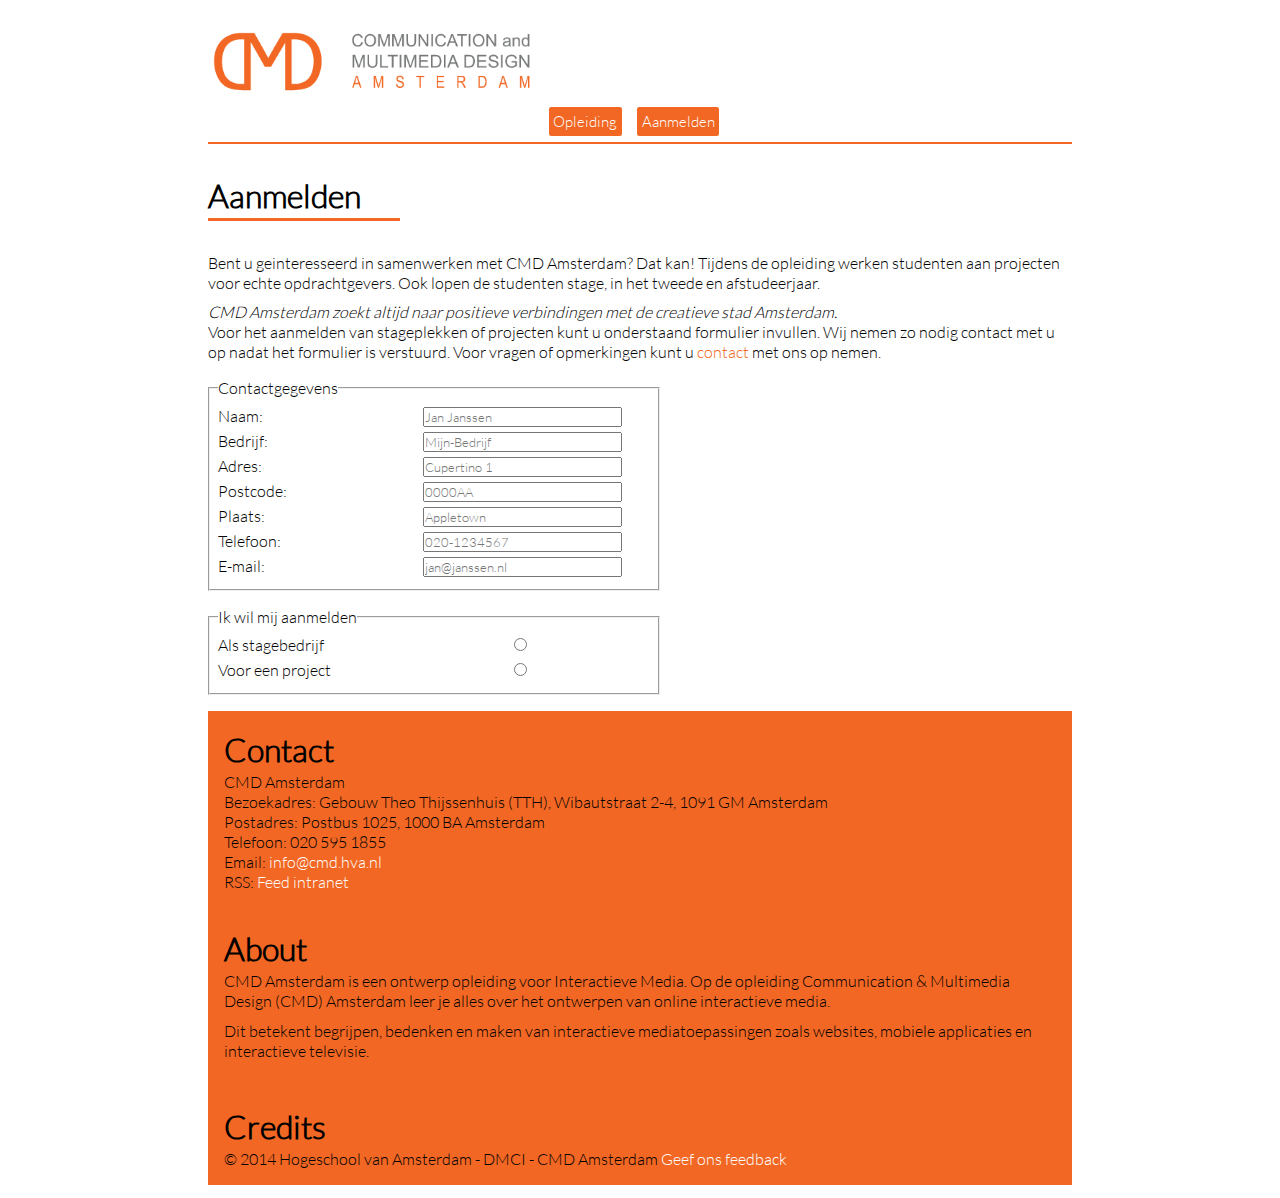
==== eindopdracht/aanmelden.html @ 372acaa1 "eindopdracht v1.0 added" ====
<!DOCTYPE html>
<html>
<head>
	<link rel="stylesheet" type="text/css" href="style.css">
	<meta charset="utf-8">
	<title>CMD Amsterdam - Opleiding</title>
	<meta name="viewport" content="width=device-width, initial-scale=1.0" />
	<script src="js/jquery.js"></script>
	<script src="js/script.js"></script>
</head>
<body>
	<header>
		<img src="images/logo.png">
		<img src="images/pancakes.png">
	</header>
	<nav>
		<ul>
			<a href="index.html">Opleiding</a>
			<a href="aanmelden.html">Aanmelden</a>
		</ul>
	</nav>
	<article>
		<h1>Aanmelden</h1>
		<section>
			<p>
				Bent u geinteresseerd in samenwerken met CMD Amsterdam? Dat kan!
				Tijdens de opleiding werken studenten aan projecten voor echte opdrachtgevers. Ook lopen de studenten stage, in het tweede en afstudeerjaar.
			</p>
			<em>		
				CMD Amsterdam zoekt altijd naar positieve verbindingen met de creatieve stad Amsterdam.
			</em>
			<p>
				Voor het aanmelden van stageplekken of projecten kunt u onderstaand formulier invullen. Wij nemen zo nodig contact met u op nadat het formulier is verstuurd.
				Voor vragen of opmerkingen kunt u <a href="#">contact</a> met ons op nemen.
			</p>
		</section>
		<section>
			<form>
				<fieldset>
					<legend>Contactgegevens</legend>
					<label for="naam">Naam:</label>
					<input id="naam" type="text" placeholder="Jan Janssen"> 
					<label for="bedrijf">Bedrijf:</label>
					<input id="bedrijf" type="text" placeholder="Mijn-Bedrijf"> 
					<label for="adres">Adres:</label>
					<input id="adres" type="text" placeholder="Cupertino 1"> 
					<label for="postcode">Postcode:</label>
					<input id="postcode" type="text" pattern="[1-9][0-9]{3}\s?[a-zA-Z]{2}" placeholder="0000AA"> 
					<label for="plaats">Plaats:</label>
					<input id="plaats" type="text" placeholder="Appletown"> 
					<label for="telefoon">Telefoon:</label>
					<input id="telefoon" type="text" placeholder="020-1234567"> 
					<label for="email">E-mail:</label>
					<input id="email" type="email" placeholder="jan@janssen.nl"> 
				</fieldset>

				<fieldset>
					<legend>Ik wil mij aanmelden</legend>
					<label class="showStageForm" for="aanmeldenstage">Als stagebedrijf</label> 
					<input class="showStageForm" id="aanmeldenstage" type="radio"  name="student">
					<label class="showProjectForm" for="aanmeldenproject">Voor een project</label> 
					<input class="showProjectForm" id="aanmeldenproject" type="radio"  name="student">	
				</fieldset>

				<fieldset>
					<legend>Project</legend>
					<label for="titel">Titel:</label>
					<input id="titel" type="text" placeholder="Mijn-Project"> 
					<label for="opdracht">Opdrachtomschrijving:</label>
					<input id="opdracht" type="text" placeholder="Wat is de opdracht?"> 
					<label for="doelgroep">Doelgroepomschrijving:</label>
					<input id="doelgroep" type="text" placeholder="Wie is de doelgroep?"> 
					<label for="doelstelling">Doelstelling:</label>
					<input id="doelstelling" type="text" placeholder="Wat is de doelstelling?"> 
					<label for="looptijd">Looptijd:</label>
					<input id="looptijd" type="text" placeholder="Hoe lang loopt het project?"> 
					<label for="deadline">Deadline:</label>
					<input id="deadline" type="date"> 
					<p>Geschikt voor:</p>
					<label for="eerstejaars">eerstejaars studenten</label> 
					<input id="eerstejaars" type="radio"  name="student">
					<label for="tweedejaars">tweedejaars studenten</label> 
					<input id="tweedejaars" type="radio" name="student">
					<label for="derdejaars">derdejaars studenten</label> 
					<input id="derdejaars" type="radio" name="student">
					<label for="afstudeer">afstudeer studenten</label> 
					<input id="afstudeer" type="radio" name="student">
					<label for="onbekend">onbekend</label> 
					<input id="onbekend" type="radio" name="student">
					<label for="opmerking">Opmerking:</label>
					<input id="opmerking" type="text" placeholder="een opmerking..."> 
				</fieldset>	

				<fieldset>
					<legend>Stage</legend>
					<p>Geschikt voor:</p>
					<label for="stagetweede">tweedejaars studenten</label> 
					<input id="stagetweede" type="radio" name="stagestudent">
					<label for="afstudeerstage">afstudeer studenten</label> 
					<input id="afstudeerstage" type="radio" name="stagestudent">
					<label for="stageonbekend">onbekend</label> 
					<input id="stageonbekend" type="radio" name="stagestudent">
					<p>Hoe lang is de stage?</p> 
					<label for="10weken">10 weken</label> 
					<input id="10weken" type="radio" name="weken">
					<label for="20weken">20 weken</label> 
					<input id="20weken" type="radio" name="weken">
					<label for="werkzaamheden">Beschrijving werkzaamheden:</label>
					<input id="werkzaamheden" type="text" placeholder="Wat zijn de werkzaamheden?"> 
					<p>Beschrijving stagebedrijf:</p>
					<label for="stagebedrijf">Bedrijf:</label>
					<input id="stagebedrijf" type="text" placeholder="Mijn-Bedrijf"> 
					<label for="stageadres">Adres:</label>
					<input id="stageadres" type="text" placeholder="Cupertino 1"> 
					<label for="stagepostcode">Postcode:</label>
					<input id="stagepostcode" type="text" pattern="[1-9][0-9]{3}\s?[a-zA-Z]{2}" placeholder="0000AA"> 
					<label for="stageplaats">Plaats:</label>
					<input id="stageplaats" type="text" placeholder="Appletown"> 
					<label for="sector">Sector:</label>
					<input id="sector" type="text" placeholder="In welke sector?"> 
					<label for="core">Core business:</label>
					<input id="core" type="text" placeholder="Wat is de core business?"> 
				</fieldset>
			</form>
		</section>
	</article>

	<!-- Footer informatie -->
	<footer>
		<section>
			<h1>Contact</h1>
			CMD Amsterdam <br>
			Bezoekadres: Gebouw Theo Thijssenhuis (TTH), Wibautstraat 2-4, 1091 GM Amsterdam <br>
			Postadres: Postbus 1025, 1000 BA Amsterdam <br>
			Telefoon: 020 595 1855 <br>
			Email: <a href="#">info@cmd.hva.nl</a> <br>
			RSS: <a href="#">Feed intranet</a>
		</section>
		<section>
		<h1>About</h1>
			<p>
				CMD Amsterdam is een ontwerp opleiding voor Interactieve Media.
				Op de opleiding Communication &amp; Multimedia Design (CMD) Amsterdam leer je alles over het ontwerpen van online interactieve media. 
			</p>
			<p>
				Dit betekent begrijpen, bedenken en maken van interactieve mediatoepassingen zoals websites, mobiele applicaties en interactieve televisie.
			</p> 
		</section>
		<section>
			<h1>Credits</h1>
			© 2014 Hogeschool van Amsterdam - DMCI - CMD Amsterdam
			<a href="#">Geef ons feedback</a>
		</section>
	</footer>
</body>
</html>
---- eindopdracht/style.css ----
@font-face {
	font-family: Lato-Normal;
	src: url(fonts/Lato-Normal.ttf);
}

* {
	margin: 0;
	padding: 0;
	font-family: Lato-Normal;
}

body {
	width: 95%;
	margin: auto;
	margin-top: 1em;
	padding: .7em;
	position: relative;
	max-width: 60em;
}

header {
	width: 90%;
	margin: auto;
	position: relative;
}

header img {
	width: 45%;
	min-width: 12.5em;
	max-width: 20.5em;
}

header img:nth-of-type(2){
	max-width: 30px;
	min-width: 30px;
	float: right;
	margin-top: 1em;
	position: absolute;
	right: 0;
	cursor: pointer;
}

header img {
	vertical-align: bottom;
}

nav {
	width: 90%;
	margin: auto;
	margin-top: .5em;
	background: #f16723;
	color: #f16723;
	display: none;
	padding: .8em 0;
}

nav ul {
	font-size: .95em;
	width: 90%;
	margin: auto;
	border-bottom: .15em solid white;
	margin-bottom: .5em;
}

nav ul a {
	display: inline-block;
	margin: .4em .8em .4em 0;
	padding: .3em;
	background: white;
	border-radius: .15em;
}

ul:nth-of-type(2){
	font-size: .8em;
	border-bottom: 0;
}

article {
	width: 90%;
	margin: auto;
	margin-top: 2em
}

article > h1, article > section {
	margin-bottom: 1em;
}

article > h1 {
	border-bottom: .1em solid #f16723;
	width: 6em;
	padding-bottom: .1em;
}

section > h1, aside > h1 {
	margin-bottom: .9em;
}

section p {
	margin-bottom: .6em;
}

section > img {
	width: 90%;
	margin-bottom: .6em;
	max-width: 40em;
}

video {
	width: 100%;
	min-width: 17em;
	max-width: 40em;
}

a {
	color: #f16723;
	text-decoration: none;
}

a:hover {
	text-decoration: underline;
}

nav a:hover {
	text-decoration: none;
}

section > ol h1 {
	margin-bottom: 10px;
	font-size: 1em;
}

section > ol li{
	margin-left: 1.5em;
}

aside {
	width: 90%;
	margin: auto;
	margin-top: .5em;
	margin-bottom: 3em;
}

aside > section {
	width: 44%;
	display: inline-block;
	vertical-align: top;
	margin-right: 5%;
	margin-bottom: 1em;
}

aside > h1{
	margin-top: 1em;
}

footer {
	width: 90%;
	margin: auto;
	background: #f16723;
}

footer > section {
	padding: 1em;
}

footer a {
	color: white;
}

footer > section, footer > section > h1 {
	margin-bottom: .1em;
	margin-top: .1em;
}

aside h2 {
	font-size: 1em;
	margin-bottom: .3em;
}


@media screen and (max-width: 400px){
	aside > section {
		width: 100%;
	}
}	

fieldset {
	width: 50%;
	padding: .5em;
	margin-bottom: 1em;
}

fieldset:nth-of-type(3), fieldset:nth-of-type(4){
	display: none;
}

fieldset input, fieldset label {
	display: inline-block;
	width: 45%;
	margin-bottom: .3em;
	margin-right: .5em;
}


@media screen and (min-width: 960px){
	header img:nth-of-type(2){
		display: none;
	}
	
	nav {
		display: block;
		padding: 0;
		background: white;
	}

	nav ul {
		width: 100%;
		padding: 0;
		text-align: center;
		border-bottom: .15em solid #f16723;
	}

	nav ul a {
		background: #f16723;
		color: white;
	}
	
	nav ul:nth-of-type(2) a {
		margin-top: 0;
	}

	aside > section {
		width: 28%;
	}
}
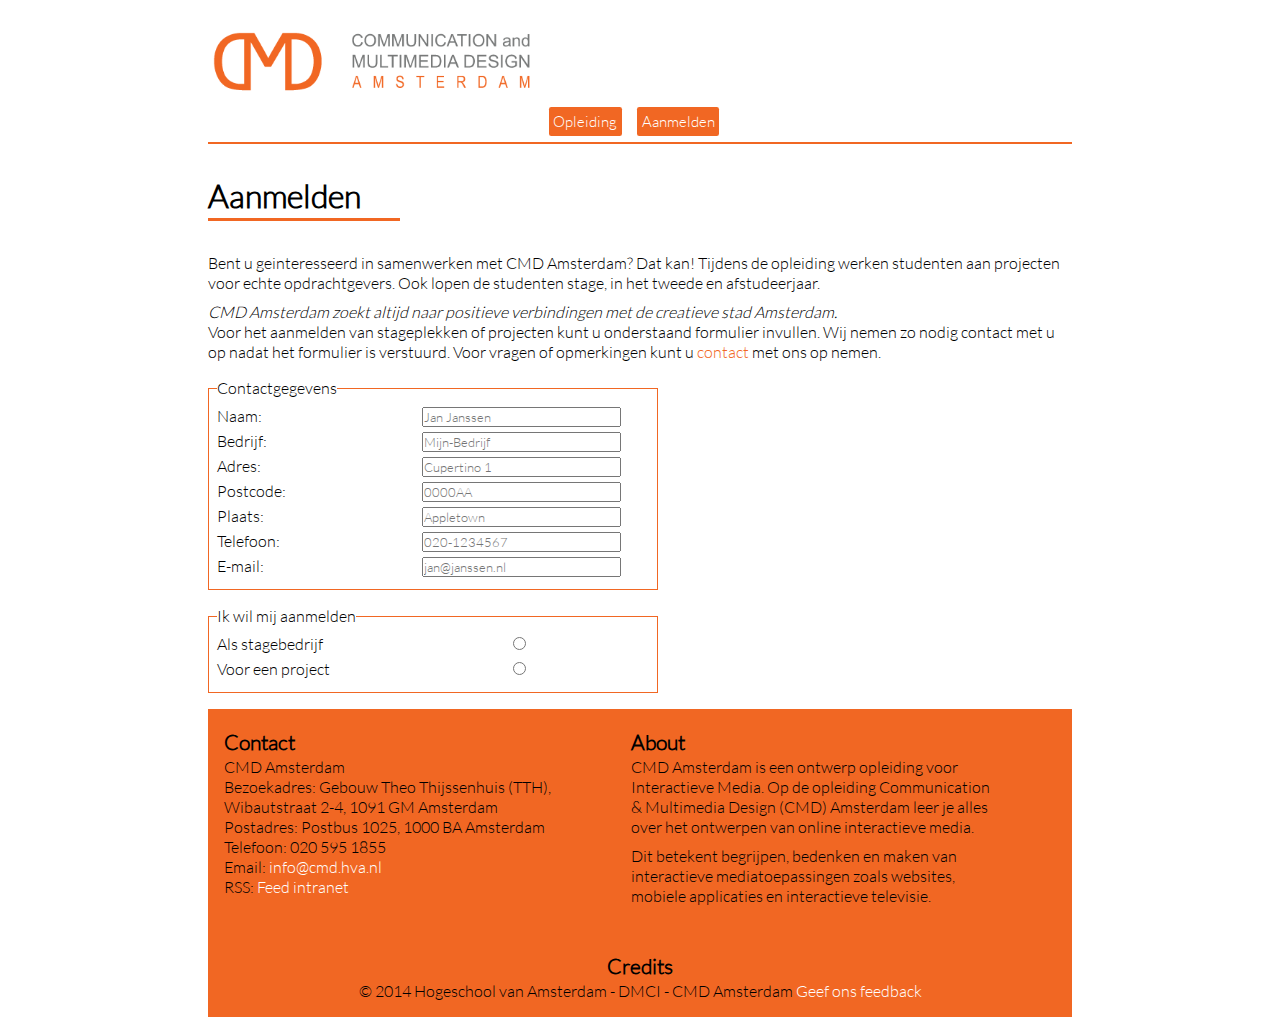
==== commit f1dc63dd: "aanpassingen eindopdracht" ====
--- a/eindopdracht/aanmelden.html
+++ b/eindopdracht/aanmelden.html
@@ -1,12 +1,14 @@
 <!DOCTYPE html>
-<html>
+<html class="no-js">
 <head>
 	<link rel="stylesheet" type="text/css" href="style.css">
 	<meta charset="utf-8">
+	<link rel="shortcut icon" href="images/favicon.ico" type="image/x-icon"/>
 	<title>CMD Amsterdam - Opleiding</title>
 	<meta name="viewport" content="width=device-width, initial-scale=1.0" />
 	<script src="js/jquery.js"></script>
 	<script src="js/script.js"></script>
+	<script src="js/modernizr.min.js"></script>
 </head>
 <body>
 	<header>
@@ -57,9 +59,9 @@
 				<fieldset>
 					<legend>Ik wil mij aanmelden</legend>
 					<label class="showStageForm" for="aanmeldenstage">Als stagebedrijf</label> 
-					<input class="showStageForm" id="aanmeldenstage" type="radio"  name="student">
+					<input class="showStageForm" id="aanmeldenstage" type="radio"  name="stageproject">
 					<label class="showProjectForm" for="aanmeldenproject">Voor een project</label> 
-					<input class="showProjectForm" id="aanmeldenproject" type="radio"  name="student">	
+					<input class="showProjectForm" id="aanmeldenproject" type="radio"  name="stageproject">	
 				</fieldset>
 
 				<fieldset>
--- a/eindopdracht/style.css
+++ b/eindopdracht/style.css
@@ -105,7 +105,7 @@
 	max-width: 40em;
 }
 
-video {
+video, iframe {
 	width: 100%;
 	min-width: 17em;
 	max-width: 40em;
@@ -141,7 +141,7 @@
 }
 
 aside > section {
-	width: 44%;
+	width: 100%;
 	display: inline-block;
 	vertical-align: top;
 	margin-right: 5%;
@@ -158,6 +158,10 @@
 	background: #f16723;
 }
 
+footer h1 {
+	font-size: 1.3em;
+}
+
 footer > section {
 	padding: 1em;
 }
@@ -175,22 +179,21 @@
 	font-size: 1em;
 	margin-bottom: .3em;
 }
-
-
-@media screen and (max-width: 400px){
-	aside > section {
-		width: 100%;
-	}
-}	
 
 fieldset {
 	width: 50%;
 	padding: .5em;
 	margin-bottom: 1em;
+	min-width: 16em;
+	border: .1em solid #f16723;
 }
 
 fieldset:nth-of-type(3), fieldset:nth-of-type(4){
 	display: none;
+}
+
+footer section:nth-of-type(3){
+	text-align: center;
 }
 
 fieldset input, fieldset label {
@@ -198,10 +201,40 @@
 	width: 45%;
 	margin-bottom: .3em;
 	margin-right: .5em;
-}
-
-
-@media screen and (min-width: 960px){
+	min-width: 7em;
+}
+
+input:focus{
+	outline: none !important;
+    border: .2em solid  #f16723;
+}
+
+iframe {
+	display: none;
+}
+
+.no-video video {
+	display: none;
+}
+
+.no-video iframe {
+	display: block;
+}
+
+
+@media screen and (min-width: 600px){
+	aside > section {
+		width: 44%;
+	}
+
+	footer section:nth-of-type(1), footer section:nth-of-type(2){
+	width: 43%;
+	display: inline-block;
+	vertical-align: top;
+	}
+}	
+
+@media screen and (min-width: 900px){
 	header img:nth-of-type(2){
 		display: none;
 	}
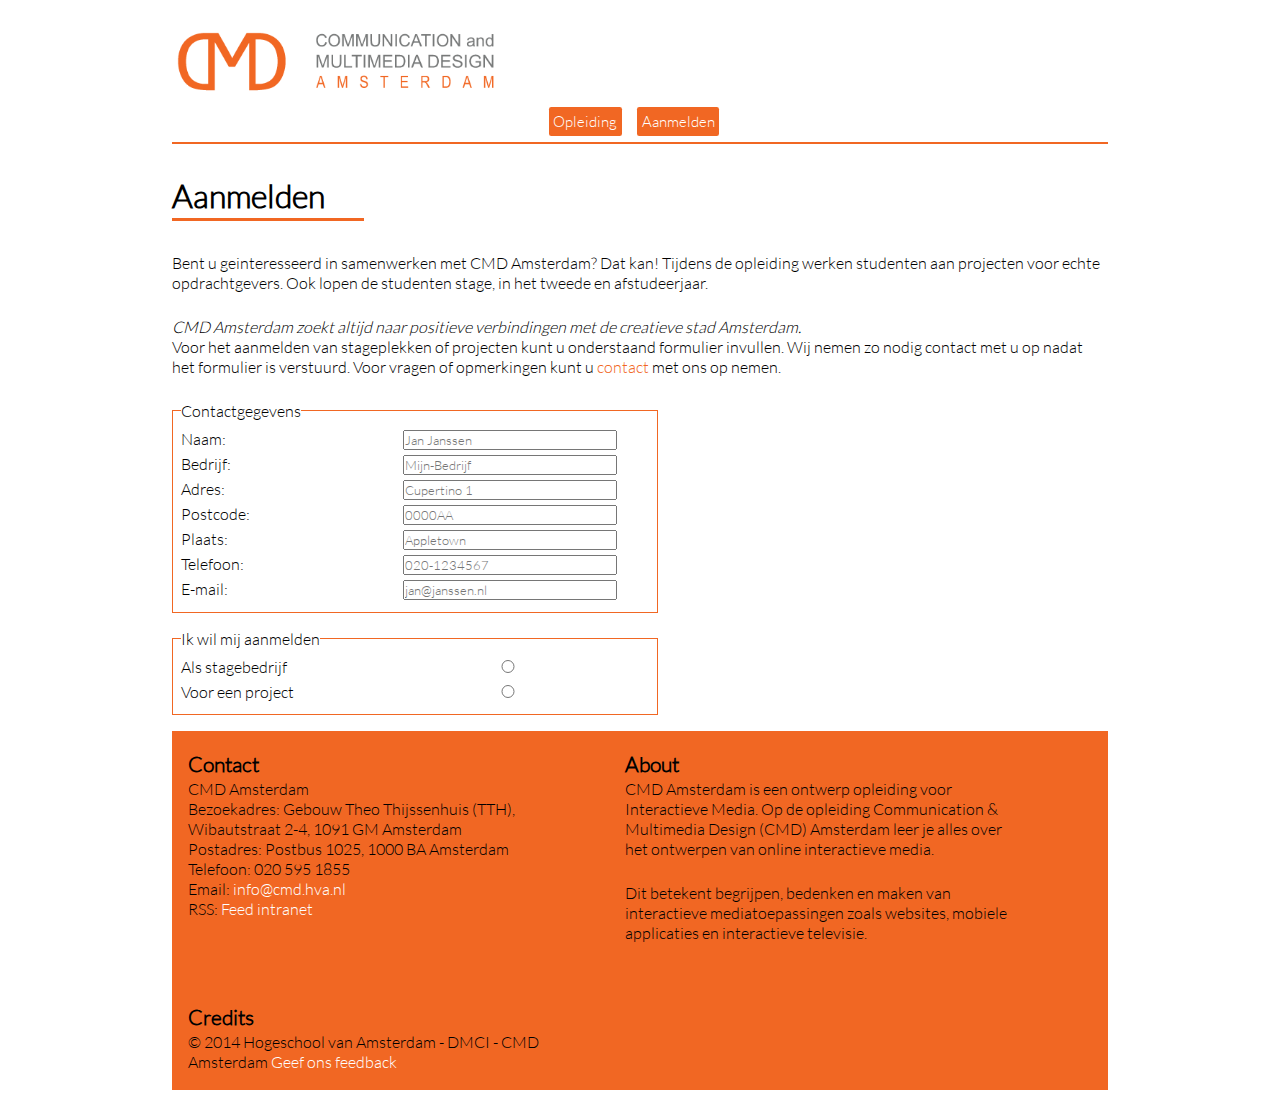
==== commit 68278977: "site map and swipe event added" ====
--- a/eindopdracht/aanmelden.html
+++ b/eindopdracht/aanmelden.html
@@ -7,18 +7,18 @@
 	<title>CMD Amsterdam - Opleiding</title>
 	<meta name="viewport" content="width=device-width, initial-scale=1.0" />
 	<script src="js/jquery.js"></script>
+	<script src="js/modernizr.min.js"></script>
+	<script src="js/jquery.swipe.js"></script>
 	<script src="js/script.js"></script>
-	<script src="js/modernizr.min.js"></script>
-</head>
 <body>
 	<header>
-		<img src="images/logo.png">
-		<img src="images/pancakes.png">
+		<img src="images/logo.png" alt="logo">
+		<img src="images/pancakes.png" alt="menu button">
 	</header>
 	<nav>
 		<ul>
-			<a href="index.html">Opleiding</a>
-			<a href="aanmelden.html">Aanmelden</a>
+			<li><a href="index.html">Opleiding</a></li>
+			<li><a href="aanmelden.html">Aanmelden</a></li>
 		</ul>
 	</nav>
 	<article>
--- a/eindopdracht/style.css
+++ b/eindopdracht/style.css
@@ -9,13 +9,22 @@
 	font-family: Lato-Normal;
 }
 
+.no-fontface {
+	font-family: Comic Sans MS; /* evil font is evil :); */
+}
+
 body {
 	width: 95%;
 	margin: auto;
 	margin-top: 1em;
 	padding: .7em;
 	position: relative;
-	max-width: 60em;
+	max-width: 65em;
+	font-size: 1em;
+}
+
+p {
+	
 }
 
 header {
@@ -24,15 +33,14 @@
 	position: relative;
 }
 
-header img {
+header img:nth-of-type(1) {
 	width: 45%;
 	min-width: 12.5em;
 	max-width: 20.5em;
 }
 
 header img:nth-of-type(2){
-	max-width: 30px;
-	min-width: 30px;
+	width: 1.875em;
 	float: right;
 	margin-top: 1em;
 	position: absolute;
@@ -44,6 +52,10 @@
 	vertical-align: bottom;
 }
 
+header img:nth-of-type(2){
+	width: 1.875em;
+}	
+
 nav {
 	width: 90%;
 	margin: auto;
@@ -60,6 +72,10 @@
 	margin: auto;
 	border-bottom: .15em solid white;
 	margin-bottom: .5em;
+}
+
+nav li {
+	display: inline-block;
 }
 
 nav ul a {
@@ -96,7 +112,7 @@
 }
 
 section p {
-	margin-bottom: .6em;
+	margin-bottom: 1.5em;
 }
 
 section > img {
@@ -105,7 +121,7 @@
 	max-width: 40em;
 }
 
-video, iframe {
+video {
 	width: 100%;
 	min-width: 17em;
 	max-width: 40em;
@@ -124,9 +140,8 @@
 	text-decoration: none;
 }
 
-section > ol h1 {
-	margin-bottom: 10px;
-	font-size: 1em;
+section > ol lh {
+	font-size: 1.05em;
 }
 
 section > ol li{
@@ -162,6 +177,24 @@
 	font-size: 1.3em;
 }
 
+footer ul, footer ul ul:nth-of-type(2) {
+	font-size: 1em;
+	padding: 1.3em;
+	
+}
+
+footer ul > li {
+	font-weight: 400;
+}
+
+footer ul ul, footer ul ul:nth-of-type(2)  {
+	color: white;
+}
+ 
+footer ul ul li {
+	font-weight: 100;
+} 
+
 footer > section {
 	padding: 1em;
 }
@@ -192,7 +225,7 @@
 	display: none;
 }
 
-footer section:nth-of-type(3){
+footer section:nth-of-type(4){
 	text-align: center;
 }
 
@@ -205,42 +238,44 @@
 }
 
 input:focus{
-	outline: none !important;
-    border: .2em solid  #f16723;
-}
-
-iframe {
-	display: none;
-}
-
-.no-video video {
-	display: none;
-}
-
-.no-video iframe {
-	display: block;
-}
-
-
-@media screen and (min-width: 600px){
+	outline: .2em solid  #f16723;
+}
+
+input[type="radio"] {
+	outline: none;
+	cursor: pointer;
+}
+
+fieldset:nth-of-type(n+3) label , fieldset:nth-of-type(n+3) input{
+	width: 90%;
+}
+
+@media screen and (min-width: 37.5em){
 	aside > section {
 		width: 44%;
 	}
 
-	footer section:nth-of-type(1), footer section:nth-of-type(2){
-	width: 43%;
-	display: inline-block;
-	vertical-align: top;
-	}
+	footer section:nth-of-type(-1n+3){
+		width: 43%;
+		display: inline-block;
+		vertical-align: top;
+	}	
 }	
 
-@media screen and (min-width: 900px){
+@media screen and (min-width: 53.313em){
+	fieldset:nth-of-type(n+3) label , fieldset:nth-of-type(n+3) input{
+	width: 45%;
+	}
+}
+
+
+@media screen and (min-width: 56.25em){
 	header img:nth-of-type(2){
 		display: none;
 	}
 	
 	nav {
-		display: block;
+		display: block !important;
 		padding: 0;
 		background: white;
 	}
@@ -256,6 +291,12 @@
 		background: #f16723;
 		color: white;
 	}
+
+	nav a:hover {
+		box-shadow: 0 0 0 .15em #f16723 inset;
+		color: #f16723;
+		background: white;
+	}
 	
 	nav ul:nth-of-type(2) a {
 		margin-top: 0;
